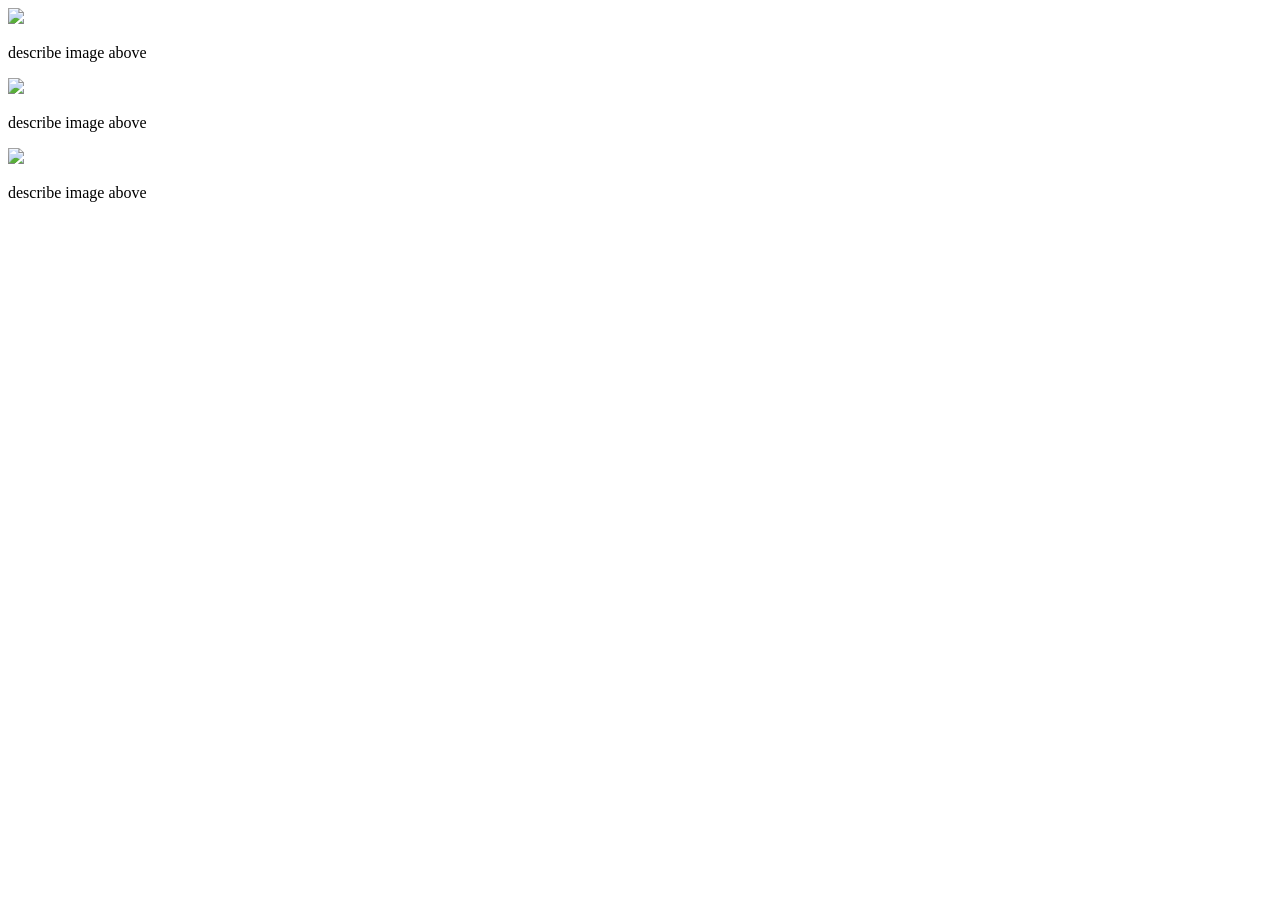
==== ImagesDemo/index.html @ 0c35cc47 "working on exercises" ====
<!DOCTYPE html>
<html lang="en">
<head>
    <meta charset="UTF-8">
    <meta name="viewport" content="width=device-width, initial-scale=1.0">
    <title>Document</title>
</head>
<body>
    <div>
        <img src="..." />
        <p>describe image above</p>
    </div>

    <div>
        <img src="..." />
        <p>describe image above</p>
    </div>

    <div>
        <img src="..." />
        <p>describe image above</p>
    </div>
</body>
</html>
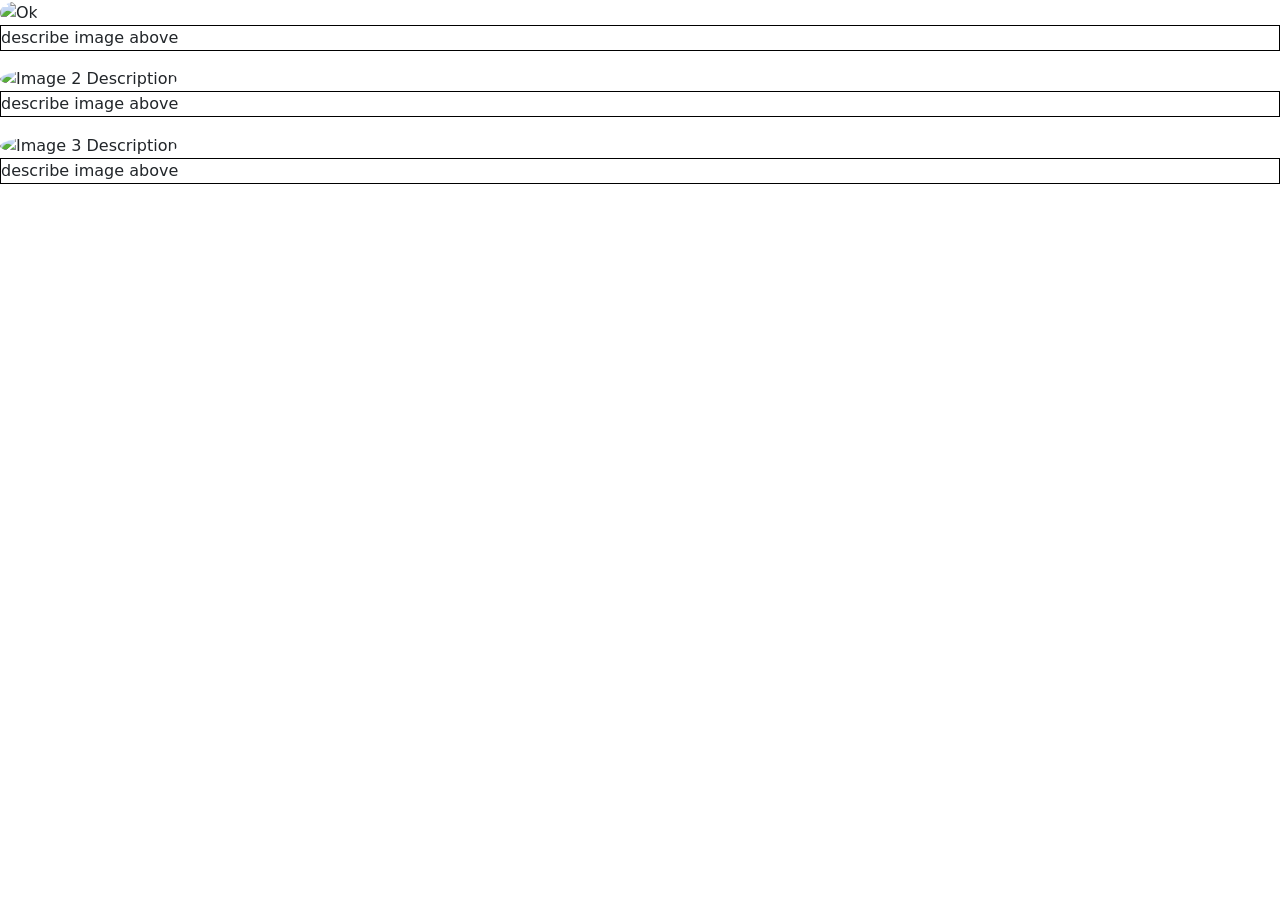
==== commit 316151b8: "working on exercises" ====
--- a/ImagesDemo/index.html
+++ b/ImagesDemo/index.html
@@ -4,21 +4,26 @@
     <meta charset="UTF-8">
     <meta name="viewport" content="width=device-width, initial-scale=1.0">
     <title>Document</title>
+    <link href="https://cdn.jsdelivr.net/npm/bootstrap@5.2.3/dist/css/bootstrap.min.css" rel="stylesheet" integrity="sha384-rbsA2VBKQhggwzxH7pPCaAqO46MgnOM80zW1RWuH61DGLwZJEdK2Kadq2F9CUG65" crossorigin="anonymous">
+    <link rel="stylesheet" href="styles.css">
 </head>
 <body>
     <div>
-        <img src="..." />
+        <img id="image" src="..." />
         <p>describe image above</p>
     </div>
 
     <div>
-        <img src="..." />
+        <img src="..." id="image" />
         <p>describe image above</p>
     </div>
 
     <div>
-        <img src="..." />
+        <img src="..." id="image" />
         <p>describe image above</p>
     </div>
+
+    <script src="https://cdn.jsdelivr.net/npm/bootstrap@5.2.3/dist/js/bootstrap.bundle.min.js" integrity="sha384-kenU1KFdBIe4zVF0s0G1M5b4hcpxyD9F7jL+jjXkk+Q2h455rYXK/7HAuoJl+0I4" crossorigin="anonymous"></script>
+    <script src="index.js"></script>
 </body>
-</html>+</html>
--- a/ImagesDemo/styles.css
+++ b/ImagesDemo/styles.css
@@ -0,0 +1,5 @@
+.roundedImage{
+    border-radius: 50%;
+    width: 50%;
+    height: 50%;
+}
